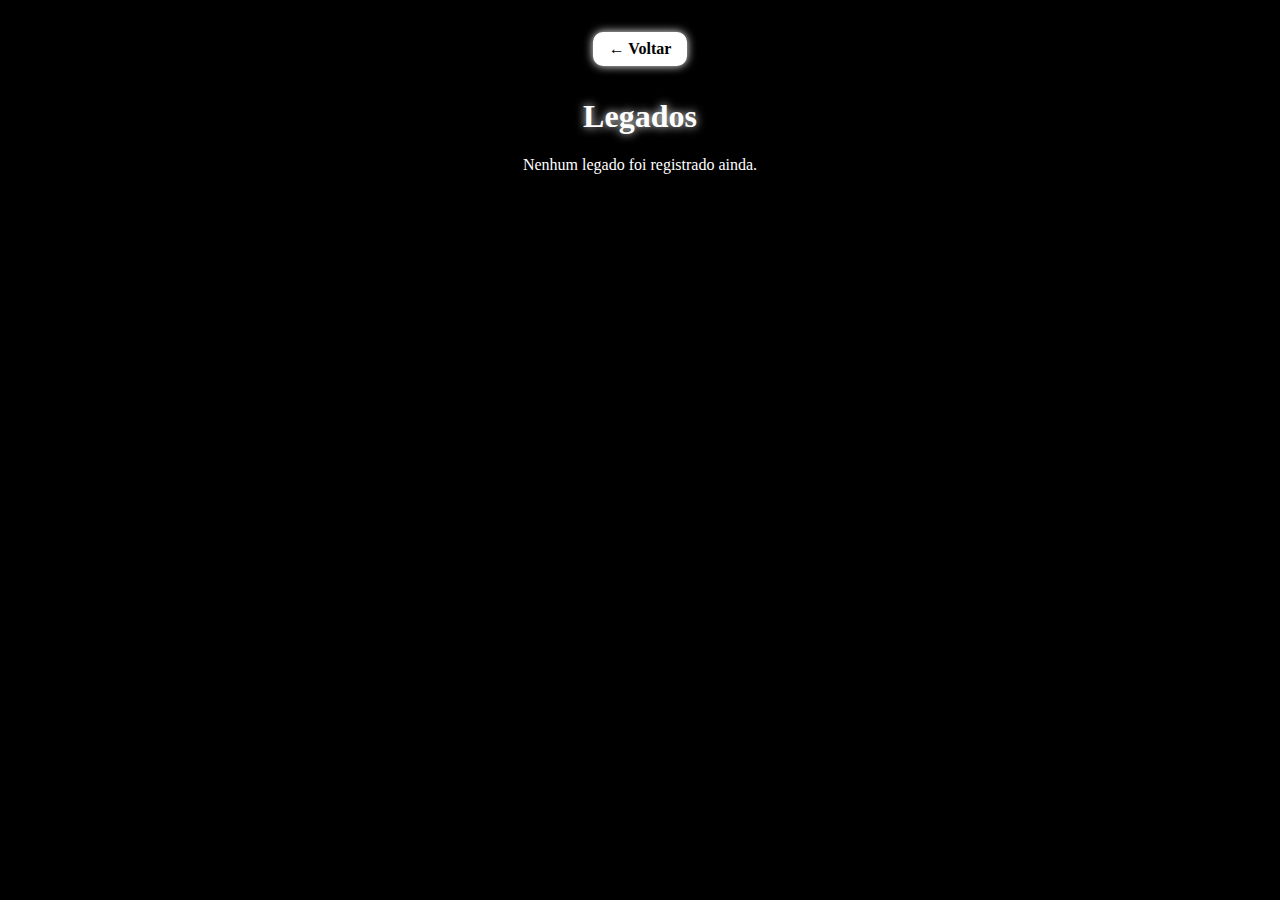
==== legados.html @ 5827d046 "Create legados.html" ====
<!DOCTYPE html>
<html lang="pt-BR">
<head>
  <meta charset="UTF-8" />
  <meta name="viewport" content="width=device-width, initial-scale=1.0" />
  <title>Legados - Mourzeth</title>
  <style>
    body {
      margin: 0;
      padding: 2rem;
      background: #000;
      color: #fff;
      font-family: 'Georgia', 'Times New Roman', serif;
    }

    h1 {
      text-align: center;
      color: #fff;
      text-shadow: 0 0 10px #fff;
    }

    .registro {
      background: #111;
      border: 1px solid #fff;
      border-radius: 15px;
      padding: 1.5rem;
      margin-bottom: 2rem;
      box-shadow: 0 0 15px #fff3;
    }

    .registro h3 {
      margin-top: 0;
      color: #fff;
    }

    .registro p {
      margin: 0.5rem 0;
    }

    .voltar {
      display: block;
      margin: 0 auto 2rem auto;
      width: max-content;
      padding: 0.5rem 1rem;
      background: #fff;
      color: #000;
      text-decoration: none;
      border-radius: 10px;
      font-weight: bold;
      box-shadow: 0 0 10px #fff;
    }
  </style>
</head>
<body>
  <a class="voltar" href="index.html">← Voltar</a>
  <h1>Legados</h1>
  <div id="historico"></div>

  <script>
    const container = document.getElementById('historico');
    const historico = JSON.parse(localStorage.getItem('boucleHistorico')) || [];

    if (historico.length === 0) {
      container.innerHTML = '<p style="text-align:center">Nenhum legado foi registrado ainda.</p>';
    } else {
      historico.forEach((entrada, index) => {
        const registro = document.createElement('div');
        registro.className = 'registro';
        registro.innerHTML = `
          <h3>Registro de ${entrada.data}</h3>
          <p><strong>Batismo da Obsessão:</strong> ${entrada.obsessao}</p>
          <p><strong>Intenção da Lapidação:</strong> ${entrada.intencao}</p>
          <p><strong>Ritual da Espiral:</strong> ${entrada.ritual}</p>
          <p><strong>Espelho de Bronze:</strong> ${entrada.espelho}</p>
          <p><strong>Identificação:</strong> ${entrada.registro}</p>
        `;
        container.appendChild(registro);
      });
    }
  </script>
</body>
</html>
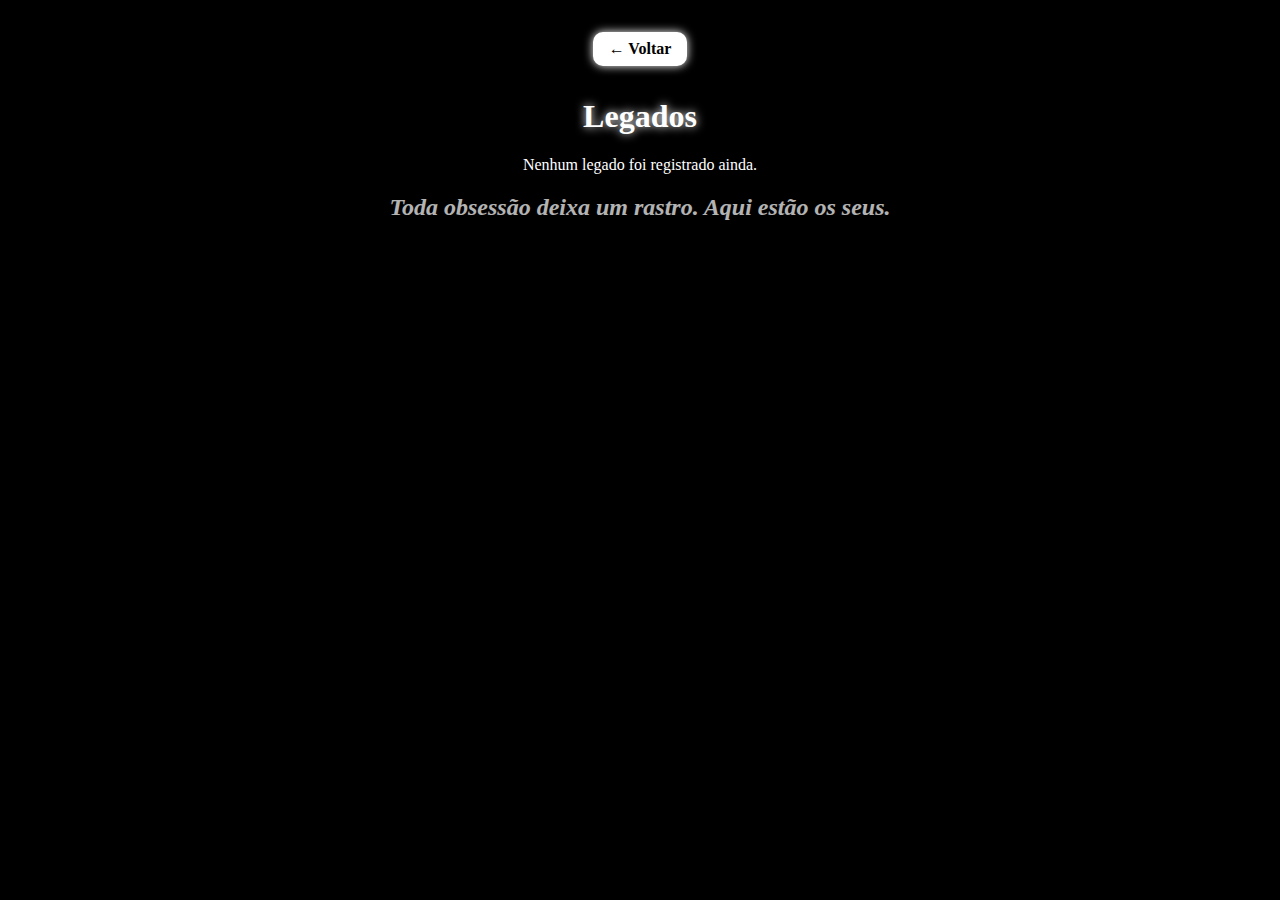
==== commit 4887101e: "Update legados.html" ====
--- a/legados.html
+++ b/legados.html
@@ -80,3 +80,4 @@
   </script>
 </body>
 </html>
+<h2 style="text-align:center; font-style: italic; opacity: 0.7;">Toda obsessão deixa um rastro. Aqui estão os seus.</h2>
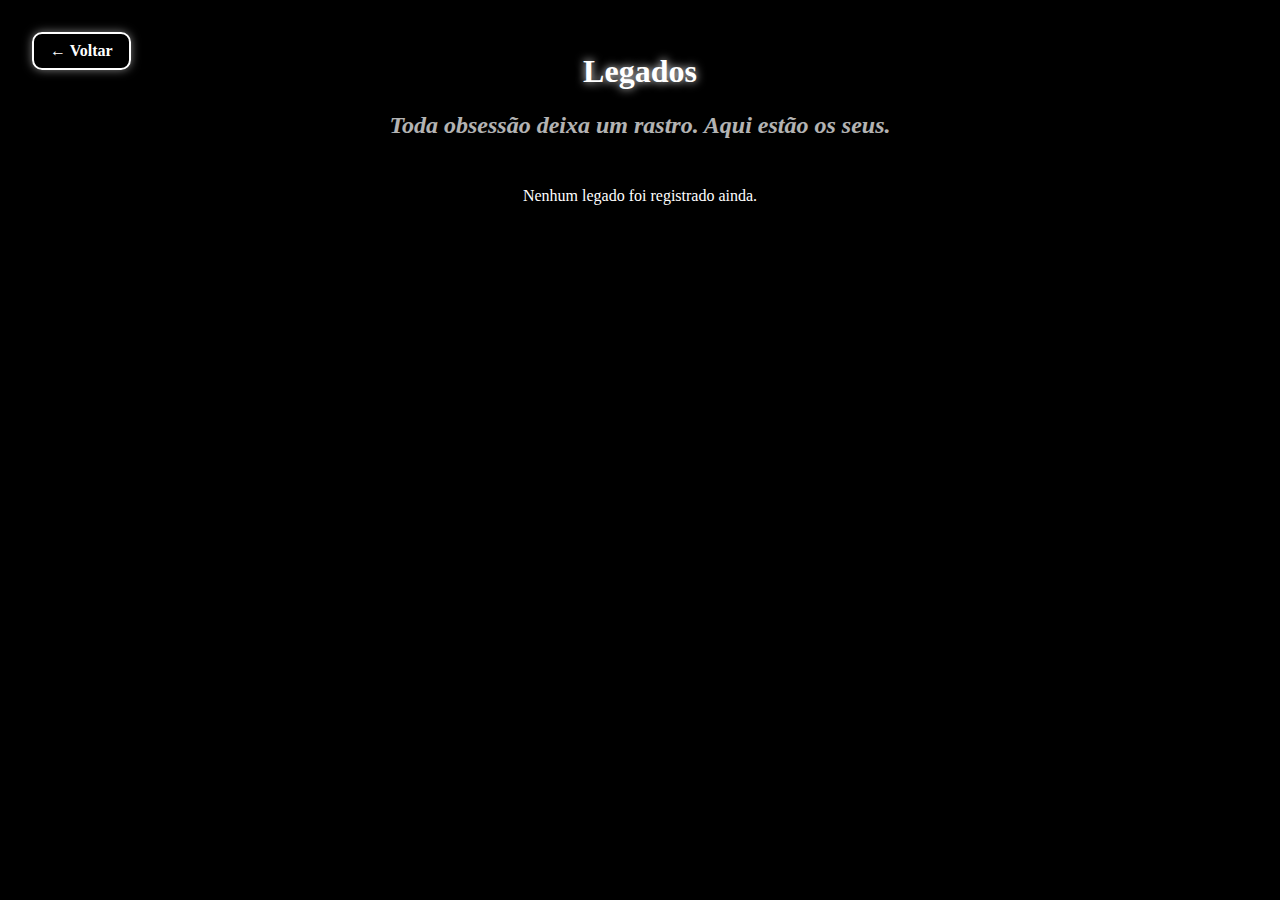
==== commit 8e314999: "Update legados.html" ====
--- a/legados.html
+++ b/legados.html
@@ -19,6 +19,13 @@
       text-shadow: 0 0 10px #fff;
     }
 
+    h2 {
+      text-align: center;
+      font-style: italic;
+      opacity: 0.7;
+      margin-bottom: 3rem;
+    }
+
     .registro {
       background: #111;
       border: 1px solid #fff;
@@ -38,32 +45,54 @@
     }
 
     .voltar {
-      display: block;
-      margin: 0 auto 2rem auto;
-      width: max-content;
+      position: absolute;
+      top: 2rem;
+      left: 2rem;
       padding: 0.5rem 1rem;
-      background: #fff;
-      color: #000;
+      background: transparent;
+      border: 2px solid #fff;
+      color: #fff;
       text-decoration: none;
       border-radius: 10px;
       font-weight: bold;
-      box-shadow: 0 0 10px #fff;
+      box-shadow: 0 0 10px #ffffff80;
+      transition: all 0.3s ease;
+    }
+
+    .voltar:hover {
+      background: #fff;
+      color: #000;
+      box-shadow: 0 0 20px #ffffff;
     }
   </style>
 </head>
 <body>
   <a class="voltar" href="index.html">← Voltar</a>
   <h1>Legados</h1>
+  <h2>Toda obsessão deixa um rastro. Aqui estão os seus.</h2>
   <div id="historico"></div>
 
   <script>
+    const senha = "1738";
+    const chave = btoa(senha);
+
+    function descriptografar(textoCriptografado) {
+      try {
+        const texto = atob(textoCriptografado);
+        return JSON.parse(texto);
+      } catch (e) {
+        return [];
+      }
+    }
+
     const container = document.getElementById('historico');
-    const historico = JSON.parse(localStorage.getItem('boucleHistorico')) || [];
+    const dadosCrus = localStorage.getItem('boucleHistorico');
+    const historico = descriptografar(dadosCrus);
 
-    if (historico.length === 0) {
+    if (!historico || historico.length === 0) {
       container.innerHTML = '<p style="text-align:center">Nenhum legado foi registrado ainda.</p>';
     } else {
-      historico.forEach((entrada, index) => {
+      historico.forEach((entrada) => {
         const registro = document.createElement('div');
         registro.className = 'registro';
         registro.innerHTML = `
@@ -80,4 +109,3 @@
   </script>
 </body>
 </html>
-<h2 style="text-align:center; font-style: italic; opacity: 0.7;">Toda obsessão deixa um rastro. Aqui estão os seus.</h2>
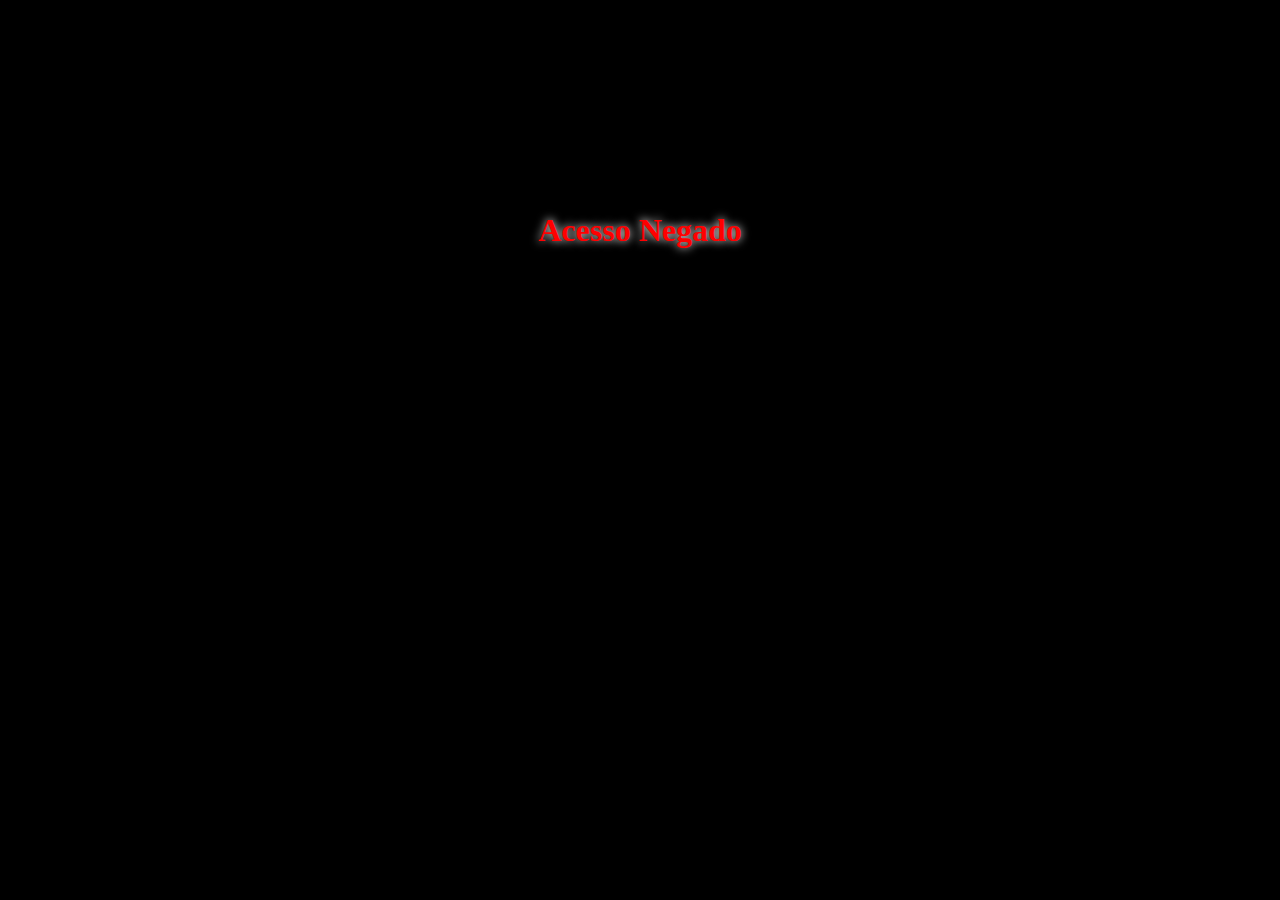
==== commit 843f255d: "Update legados.html" ====
--- a/legados.html
+++ b/legados.html
@@ -44,6 +44,24 @@
       margin: 0.5rem 0;
     }
 
+    .registro button {
+      margin-top: 1rem;
+      background: #fff;
+      color: #000;
+      border: none;
+      padding: 0.5rem 1rem;
+      border-radius: 8px;
+      cursor: pointer;
+      font-weight: bold;
+      box-shadow: 0 0 10px #fff;
+    }
+
+    .registro button:hover {
+      background: #000;
+      color: #fff;
+      border: 1px solid #fff;
+    }
+
     .voltar {
       position: absolute;
       top: 2rem;
@@ -74,37 +92,39 @@
 
   <script>
     const senha = "1738";
-    const chave = btoa(senha);
+    const tentativa = prompt("Digite a senha para acessar os Legados:");
+    if (tentativa !== senha) {
+      document.body.innerHTML = '<h1 style="text-align:center; color: #f00; margin-top: 20vh;">Acesso Negado</h1>';
+    } else {
+      const container = document.getElementById('historico');
+      const dadosCrus = localStorage.getItem('boucleHistorico');
+      const historico = JSON.parse(dadosCrus || '[]');
 
-    function descriptografar(textoCriptografado) {
-      try {
-        const texto = atob(textoCriptografado);
-        return JSON.parse(texto);
-      } catch (e) {
-        return [];
+      if (!historico || historico.length === 0) {
+        container.innerHTML = '<p style="text-align:center">Nenhum legado foi registrado ainda.</p>';
+      } else {
+        historico.forEach((entrada, index) => {
+          const registro = document.createElement('div');
+          registro.className = 'registro';
+          registro.innerHTML = `
+            <h3>Registro de ${entrada.data}</h3>
+            <p><strong>Batismo da Obsessão:</strong> ${entrada.obsessao}</p>
+            <p><strong>Intenção da Lapidação:</strong> ${entrada.intencao}</p>
+            <p><strong>Ritual da Espiral:</strong> ${entrada.ritual}</p>
+            <p><strong>Espelho de Bronze:</strong> ${entrada.espelho}</p>
+            <p><strong>Identificação:</strong> ${entrada.registro}</p>
+            <button onclick="deletarRegistro(${index})">Apagar</button>
+          `;
+          container.appendChild(registro);
+        });
       }
     }
 
-    const container = document.getElementById('historico');
-    const dadosCrus = localStorage.getItem('boucleHistorico');
-    const historico = descriptografar(dadosCrus);
-
-    if (!historico || historico.length === 0) {
-      container.innerHTML = '<p style="text-align:center">Nenhum legado foi registrado ainda.</p>';
-    } else {
-      historico.forEach((entrada) => {
-        const registro = document.createElement('div');
-        registro.className = 'registro';
-        registro.innerHTML = `
-          <h3>Registro de ${entrada.data}</h3>
-          <p><strong>Batismo da Obsessão:</strong> ${entrada.obsessao}</p>
-          <p><strong>Intenção da Lapidação:</strong> ${entrada.intencao}</p>
-          <p><strong>Ritual da Espiral:</strong> ${entrada.ritual}</p>
-          <p><strong>Espelho de Bronze:</strong> ${entrada.espelho}</p>
-          <p><strong>Identificação:</strong> ${entrada.registro}</p>
-        `;
-        container.appendChild(registro);
-      });
+    function deletarRegistro(indice) {
+      const historico = JSON.parse(localStorage.getItem('boucleHistorico') || '[]');
+      historico.splice(indice, 1);
+      localStorage.setItem('boucleHistorico', JSON.stringify(historico));
+      location.reload();
     }
   </script>
 </body>
